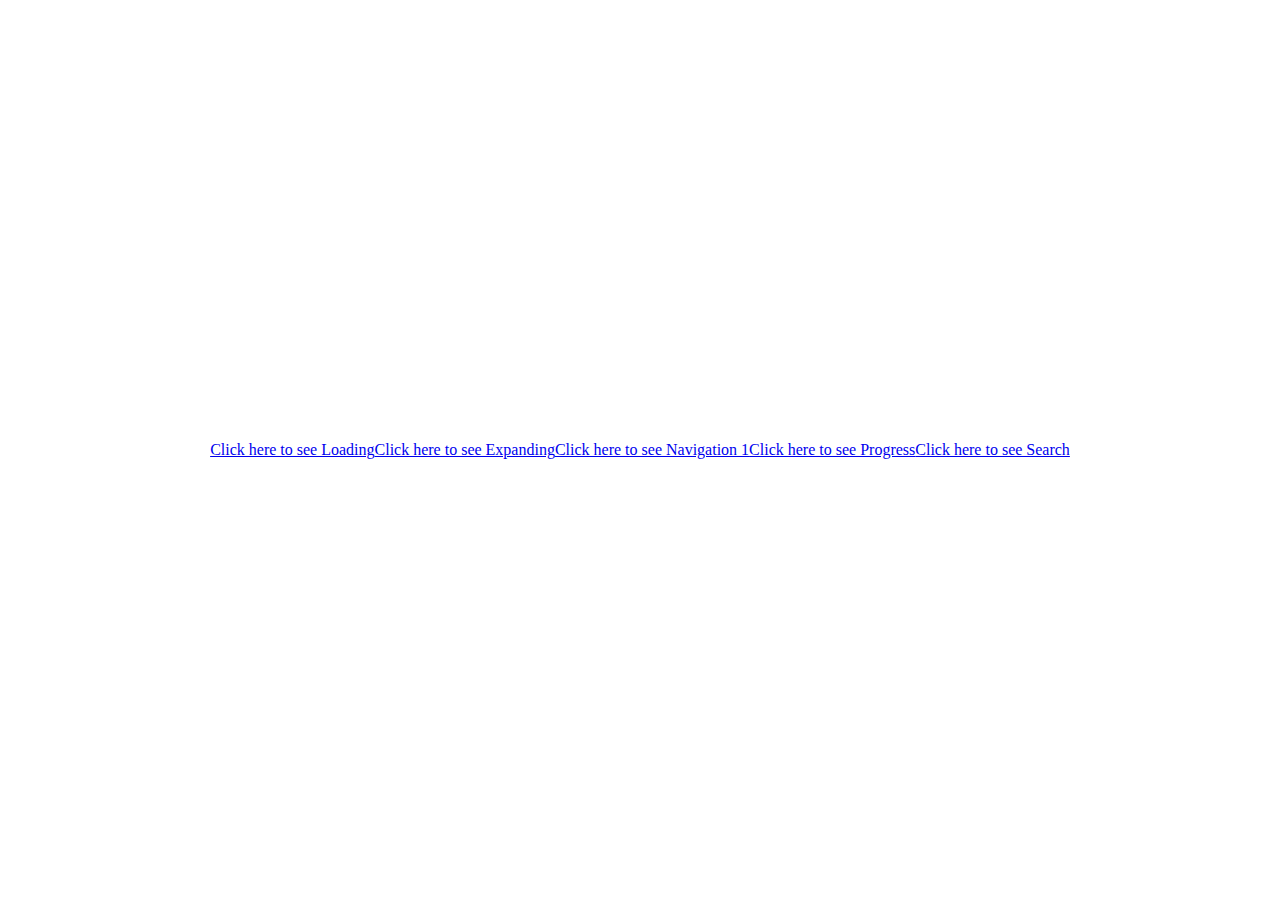
==== index.html @ a92ea8f7 "frog 1" ====
<!DOCTYPE html>
<html lang= "en">

    <head>
        <title>Home Page</title>
        <link rel="stylesheet" href="css/index.css">
    </head>
    <body>
        <div class = "loading">
        <a href = "loading.html">Click here to see Loading</a>
        </div>
        <div class = "expanding">
        <a href = "expanding.html">Click here to see Expanding</a>
        </div>
        <div class = navigation1>
        <a href = "navigation1.html">Click here to see Navigation 1</a>
        </div>
        <div class = "progress">
        <a href = "progress.html">Click here to see Progress</a>
        </div>
        <div class = "search">
        <a href = "search.html">Click here to see Search</a>
        </div>


        <script src = "js/index.js"></script>
    </body>
</html>
---- css/index.css ----
body {
    display: flex;
    height: 100vh;
    align-items: center;
    justify-content: center;
    margin: 0;
    overflow: hidden;
}

.loading {
    
}
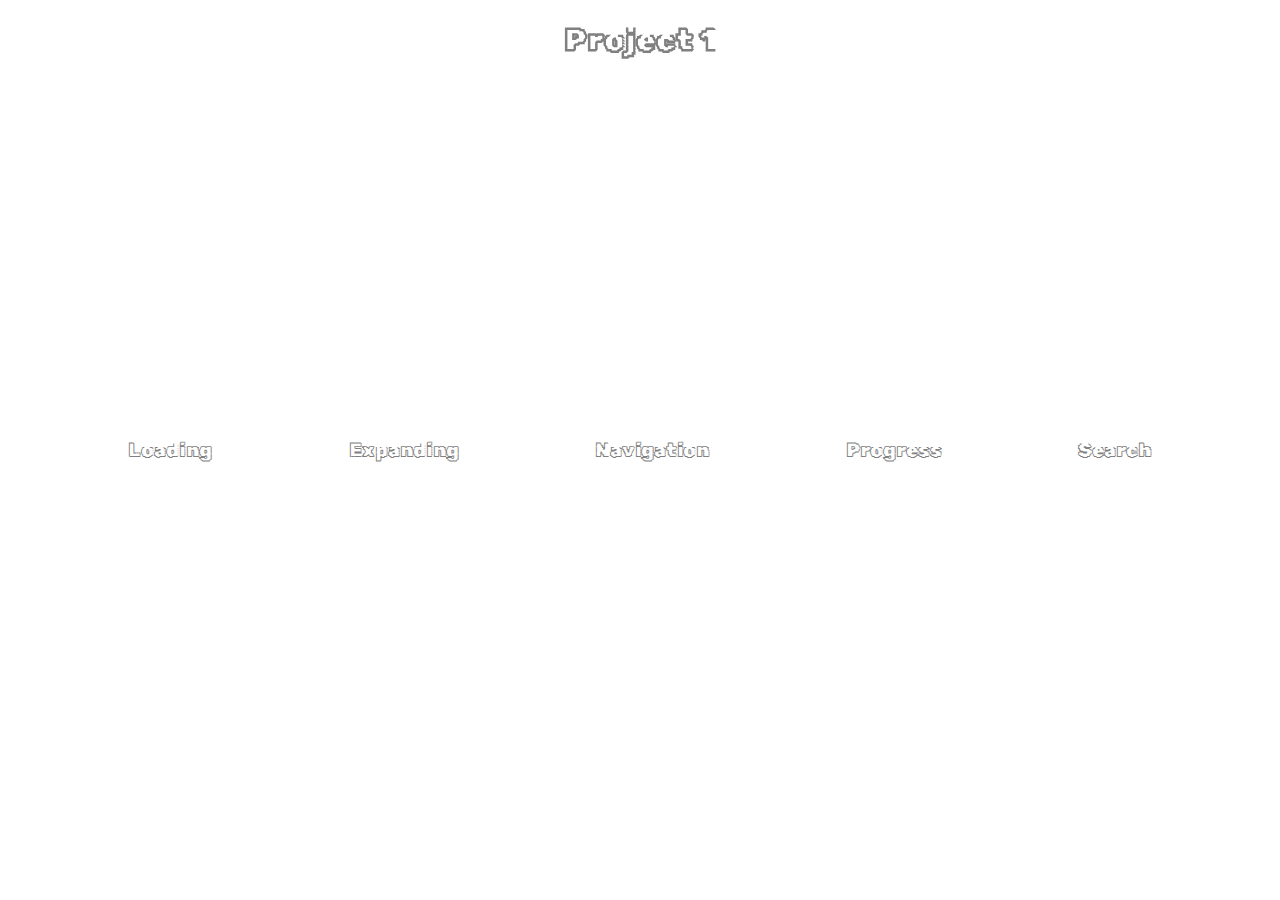
==== commit f55cf958: "Fri, Mar 17, 2023, 2:37 PM -07:00" ====
--- a/index.html
+++ b/index.html
@@ -1,28 +1,50 @@
 <!DOCTYPE html>
 <html lang= "en">
 
+
     <head>
-        <title>Home Page</title>
+        <title>Home</title>
         <link rel="stylesheet" href="css/index.css">
     </head>
+
+
     <body>
-        <div class = "loading">
-        <a href = "loading.html">Click here to see Loading</a>
-        </div>
-        <div class = "expanding">
-        <a href = "expanding.html">Click here to see Expanding</a>
-        </div>
-        <div class = navigation1>
-        <a href = "navigation1.html">Click here to see Navigation 1</a>
-        </div>
-        <div class = "progress">
-        <a href = "progress.html">Click here to see Progress</a>
-        </div>
-        <div class = "search">
-        <a href = "search.html">Click here to see Search</a>
+
+
+
+
+
+
+
+
+        <div class="bg">
+
+
+            <div class="content">
+                <h1>Project 1</h1>
+            </div>
+            <div class="link-container">
+                <div class="link">
+                <a href="loading.html">Loading</a>
+                </div>
+                <div class="link">
+                    <a href="expanding.html">Expanding</a>
+                </div>
+                <div class="link">
+                    <a href="navigation1.html">Navigation</a>
+                </div>
+                <div class="link">
+                    <a href="progress.html">Progress</a>
+                </div>
+                <div class="link">
+                    <a href="search.html">Search</a>
+                </div>
+            </div>
+            </div>
         </div>
 
+        <script src="js/index.js"></script>
+    </body>
 
-        <script src = "js/index.js"></script>
-    </body>
+
 </html>--- a/css/index.css
+++ b/css/index.css
@@ -1,14 +1,53 @@
+@import url('https://fonts.googleapis.com/css2?family=Gloock&family=Lato&family=Rubik+Iso&display=swap');
+
+
 
 
 body {
     display: flex;
-    height: 100vh;
     align-items: center;
     justify-content: center;
     margin: 0;
-    overflow: hidden;
 }
 
-.loading {
-    
+
+.bg {
+    display: flex;
+    flex-direction: column;
+    align-items: center;
+    justify-content: center;
+    width: 100vw;
+    height: 100vh;
+    background-image: url('');
+    background-position: center;
+    background-repeat;
+    background-size: cover;
 }
+
+
+.link a {
+    font-family: 'Gloock', serif;
+    font-family: 'Lato', sans-serif;
+    font-family: 'Rubik Iso', cursive;
+    text-decoration: none;
+    color: grey;
+    justify-content: space-between;
+}
+
+
+.bg .content {
+    font-family: 'Gloock', serif;
+    font-family: 'Lato', sans-serif;
+    font-family: 'Rubik Iso', cursive;
+    position: fixed;
+    top: 0;
+    color: grey;
+}
+
+
+.link-container {
+    display: flex;
+    justify-content: space-between;
+    width: 80vw;
+    font-size: 20px;
+}
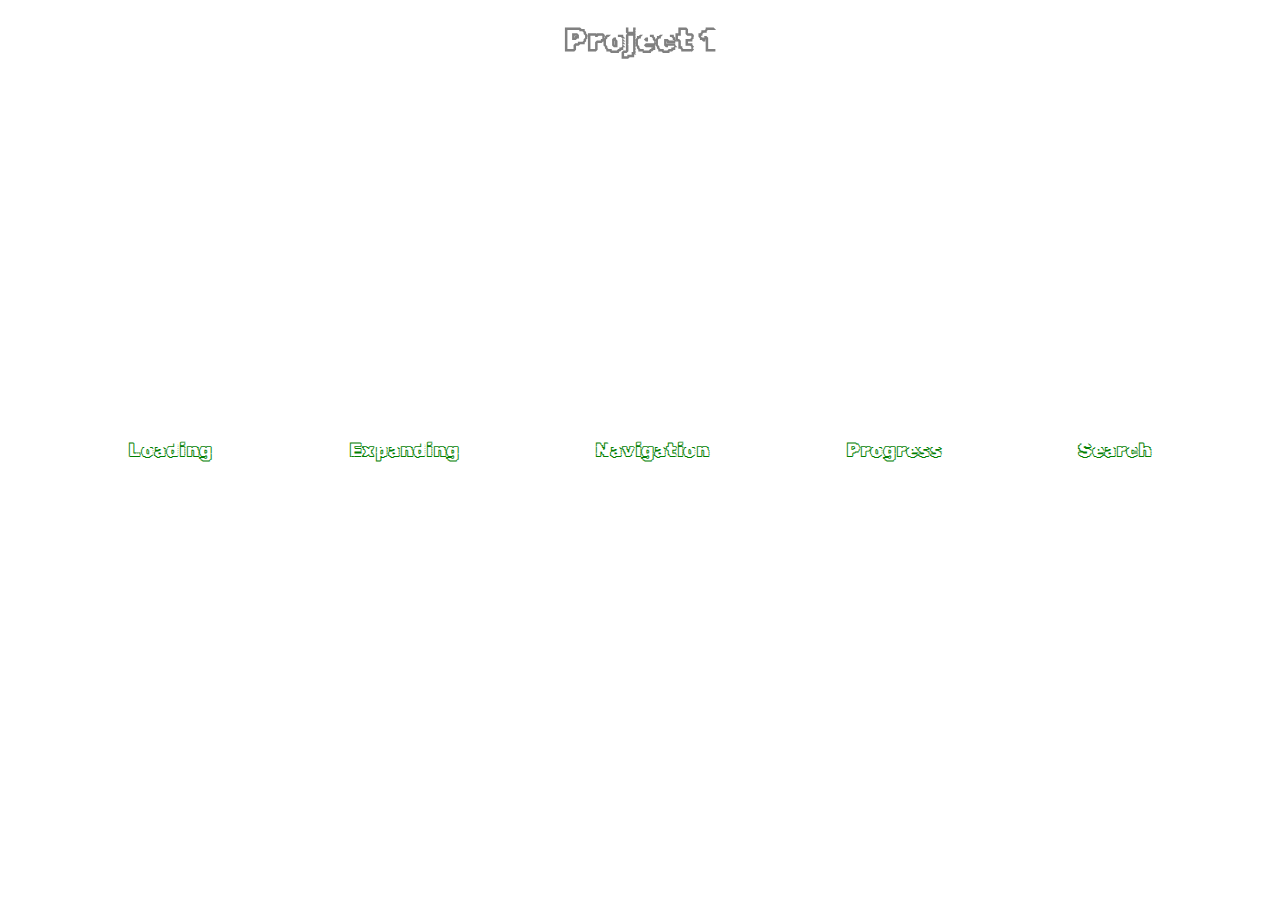
==== commit 5ff37ab7: "Mon, Mar 20, 2023, 2:33 PM -07:00" ====
--- a/index.html
+++ b/index.html
@@ -9,13 +9,6 @@
 
 
     <body>
-
-
-
-
-
-
-
 
         <div class="bg">
 
--- a/css/index.css
+++ b/css/index.css
@@ -18,7 +18,7 @@
     justify-content: center;
     width: 100vw;
     height: 100vh;
-    background-image: url('');
+    background-image: url('https://www.publicdomainpictures.net/pictures/60000/nahled/green-frog-vintage-background.jpg');
     background-position: center;
     background-repeat;
     background-size: cover;
@@ -30,7 +30,7 @@
     font-family: 'Lato', sans-serif;
     font-family: 'Rubik Iso', cursive;
     text-decoration: none;
-    color: grey;
+    color: green;
     justify-content: space-between;
 }
 
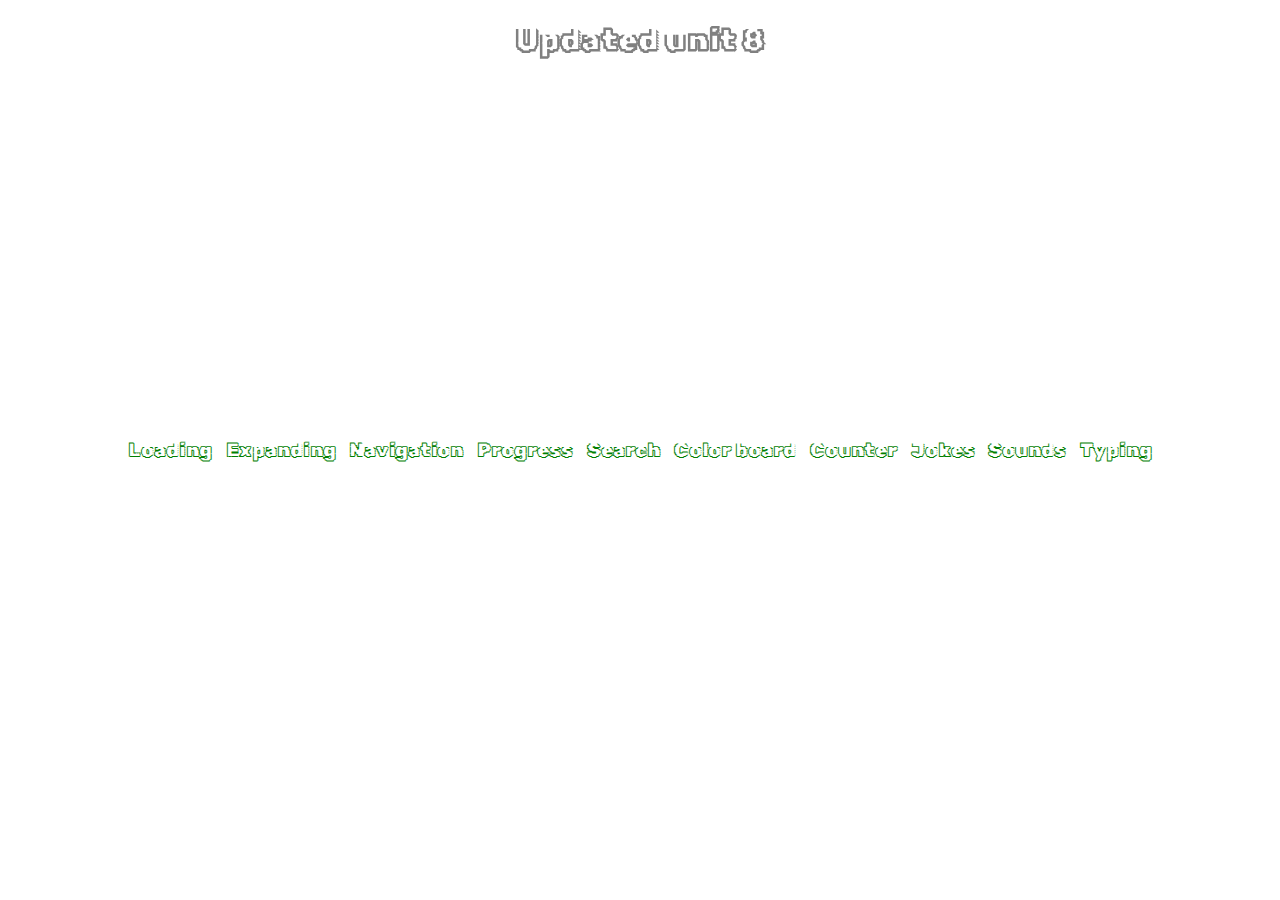
==== commit b151e0f6: "froggy" ====
--- a/index.html
+++ b/index.html
@@ -14,7 +14,7 @@
 
 
             <div class="content">
-                <h1>Project 1</h1>
+                <h1>Updated unit 8</h1>
             </div>
             <div class="link-container">
                 <div class="link">
@@ -32,6 +32,21 @@
                 <div class="link">
                     <a href="search.html">Search</a>
                 </div>
+                <div class="link">
+                    <a href="colorboard.html">Color board</a>
+                </div>
+                <div class="link">
+                    <a href="counter.html">Counter</a>
+                </div>
+                <div class="link">
+                    <a href="jokes.html">Jokes</a>
+                </div>
+                <div class="link">
+                    <a href="sounds.html">Sounds</a>
+                </div>
+                <div class="link">
+                    <a href="typing.html">Typing</a>
+                </div>
             </div>
             </div>
         </div>
